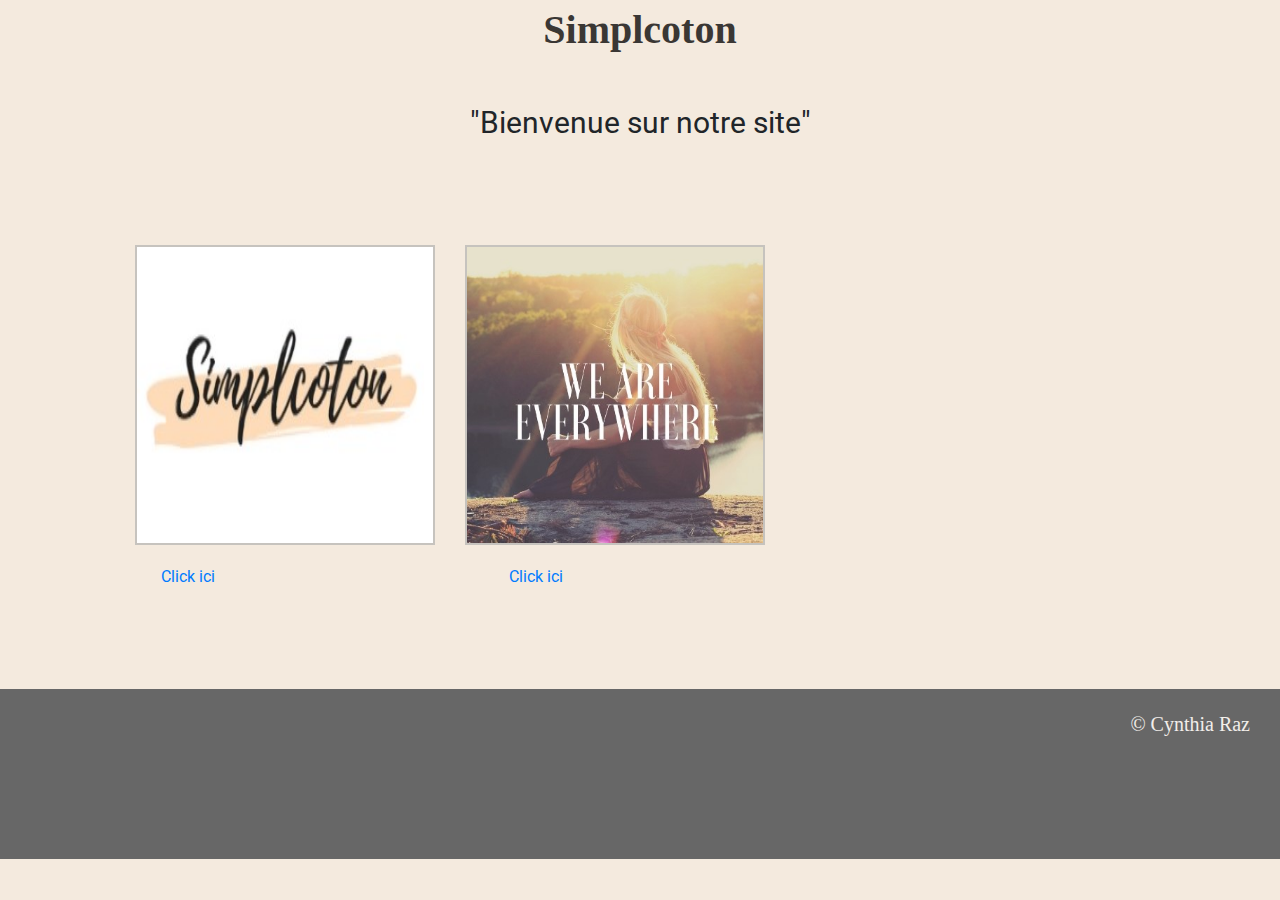
==== index.html @ 9eb037f9 "Add files via upload" ====
<!DOCTYPE html>
<html>
<head> 
<meta charset="utf-8">
<title> SIMPLCOTON</title>
<link rel="stylesheet" href="https://stackpath.bootstrapcdn.com/bootstrap/4.1.1/css/bootstrap.min.css">
<link href="https://fonts.googleapis.com/css?family=Roboto" rel="stylesheet"> 
<link rel="stylesheet" href="animate.css">
<link rel="stylesheet" href="simplcoton.css">
 <script type="text/javascript" src="jquery.validate.min.js"> </script>

</head>

 <div id="container-fluid">
 <body>
     
     
         <center>
         <div class="row"> 
             <div class="col-xs-12 col-md-12 col-lg-12"> 
                 
                <p class="titre animated bounceIn"> Simplcoton</p>
                <br>
                <p class="phrasedaccroche animated bounce"> "Bienvenue sur notre site"</p>
                <br>
                 
             </div>
             
                <div class="row">
                    <div class=" firstimg col-xs-6 col-md-6 col-lg-6"> 
                    <img src="image/simplcoton1.jpg" width="300px" height="300px" class="img-responsive" > 
                    <div class="lien1"> <a href="#"> Click ici</a> </div>
                    </div>
                    
                    <div class=" secondimg col-xs-6 col-md-6 col-lg-6"> 
                    <img src="image/photo2.jpg" width="300px" height="300px" class="img-responsive"> 
                    <div class="lien2"> <a href="#"> Click ici</a></div>
                    </div>
                    
                </div>
                   
        </div>
        </center> 
  </div>  

 </body>

 
     
       <footer>
            <div class=" copyright"> &copy Cynthia Raz </div>
       </footer>

 
 
</html>
---- simplcoton.css ----
body{
    background-color: #f4eade;
}

div.container{
    background-color: #fdf8f2;
    
}
p.titre{
    font-family: Pacifico Regular, serif;
    color: #3a3734;
    font-size: 40px;
    font-weight: bold;
}
p.phrasedaccroche{
    font-family: Roboto, sans-serif;
    font-size: 30px;
}
a:link {

text-decoration:none;
} 
img {
    margin-top:60px;
    margin-left:50%;
    border: 2px solid #c6c3be;
}   

div.lien1{
    padding-left : 35%;
    padding-top: 20px;
}
div.lien2{
    padding-left : 47%;
    padding-top: 20px;
}
footer {
    background-color: #676767;
    font-family: Sura;
    color: #f2eeea;
    width: 100%;
    height: 20px;
    padding-top: 20px;
    padding-bottom:150px;
    padding-right:30px;
    margin-top:100px;
    text-align: right;
    font-size: 20px;
    paddind: 0;
    
    
    
    
    
}


@media only screen and (max-width: 1170px) {
   img {
    margin-top:60px;
    margin-left:1%;
    border: 2px solid #c6c3be;
} 
    div.lien1{
    padding-left : 2%;
    padding-top: 20px;
}
div.lien2{
    padding-left : 2%;
    padding-top: 20px;
}
 footer{
    background-color: #676767;
    font-family: Sura;
    color: #f2eeea;
    width: 100%;
    height: 20px;
    padding-top: 20px;
    padding-bottom:150px;
    margin-top:100px;
    text-align: right;
    font-size: 20px;
    position: absolute;
    
    
    
}
}
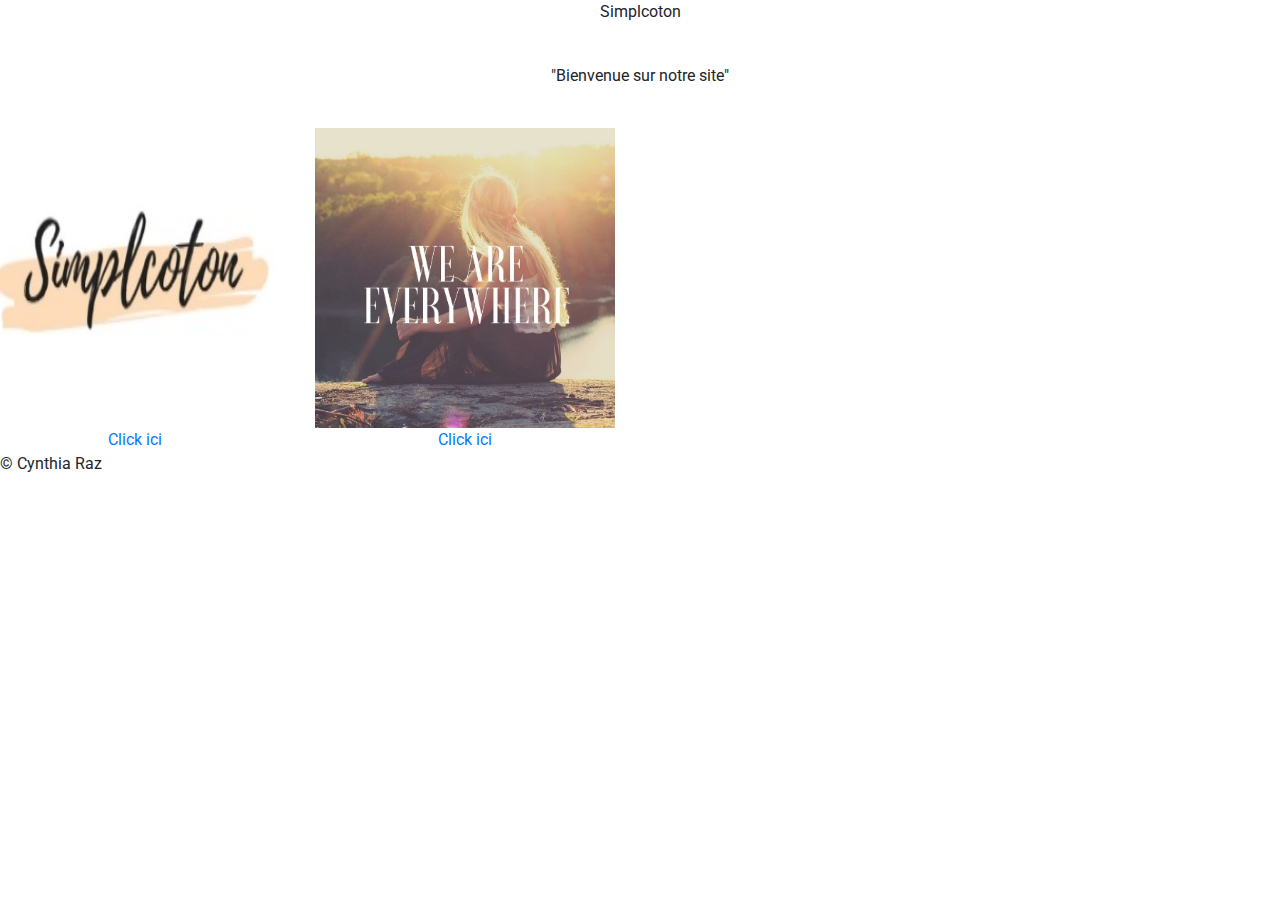
==== commit aa74853b: "Add files via upload" ====
--- a/index.html
+++ b/index.html
@@ -13,8 +13,7 @@
 
  <div id="container-fluid">
  <body>
-     
-     
+         
          <center>
          <div class="row"> 
              <div class="col-xs-12 col-md-12 col-lg-12"> 
@@ -51,6 +50,11 @@
             <div class=" copyright"> &copy Cynthia Raz </div>
        </footer>
 
- 
- 
+        
+        
+        
+        
+        
+  
 </html>
+
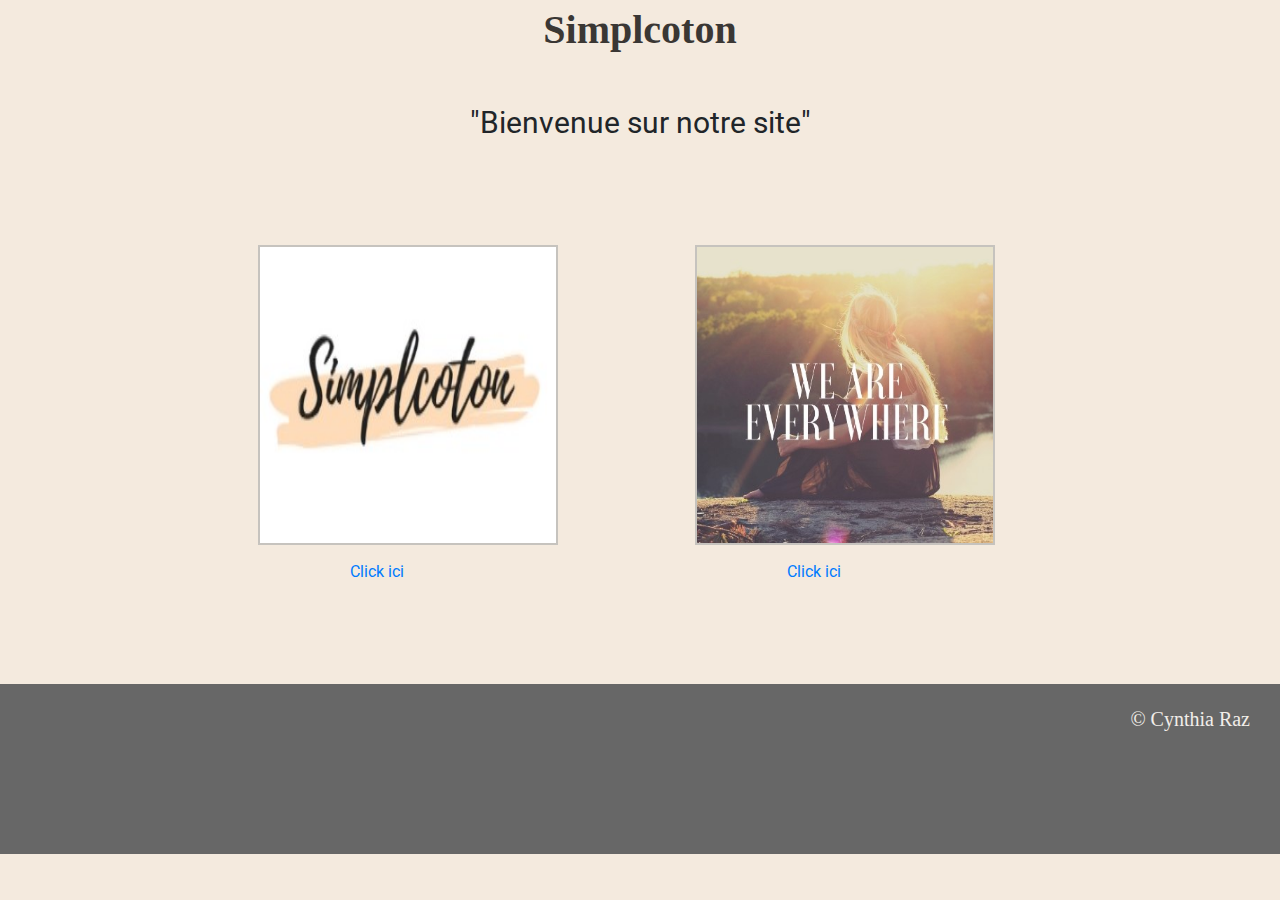
==== commit 3596d8d7: "Add files via upload" ====
--- a/index.html
+++ b/index.html
@@ -10,13 +10,13 @@
  <script type="text/javascript" src="jquery.validate.min.js"> </script>
 
 </head>
-
+<body>
  <div id="container-fluid">
- <body>
+ 
          
          <center>
          <div class="row"> 
-             <div class="col-xs-12 col-md-12 col-lg-12"> 
+             <div class="col-lg-12"> 
                  
                 <p class="titre animated bounceIn"> Simplcoton</p>
                 <br>
@@ -24,21 +24,21 @@
                 <br>
                  
              </div>
-             
+         </div>
                 <div class="row">
-                    <div class=" firstimg col-xs-6 col-md-6 col-lg-6"> 
-                    <img src="image/simplcoton1.jpg" width="300px" height="300px" class="img-responsive" > 
+                    <div class=" firstimg col-lg-3 offset-lg-1"> 
+                    <img src="image/simplcoton1.jpg" width="300px" height="300px" > 
                     <div class="lien1"> <a href="#"> Click ici</a> </div>
                     </div>
                     
-                    <div class=" secondimg col-xs-6 col-md-6 col-lg-6"> 
-                    <img src="image/photo2.jpg" width="300px" height="300px" class="img-responsive"> 
+                    <div class=" secondimg  col-lg-3 offset-lg-1"> 
+                    <img src="image/photo2.jpg" width="300px" height="300px"> 
                     <div class="lien2"> <a href="#"> Click ici</a></div>
                     </div>
                     
                 </div>
                    
-        </div>
+        
         </center> 
   </div>  
 
--- a/simplcoton.css
+++ b/simplcoton.css
@@ -0,0 +1,90 @@
+body{
+    background-color: #f4eade;
+}
+
+div.container{
+    background-color: #fdf8f2;
+    
+}
+p.titre{
+    font-family: Pacifico Regular, serif;
+    color: #3a3734;
+    font-size: 40px;
+    font-weight: bold;
+}
+p.phrasedaccroche{
+    font-family: Roboto, sans-serif;
+    font-size: 30px;
+}
+a:link {
+
+text-decoration:none;
+} 
+img {
+    margin-top:60px;
+    margin-left:50%;
+    border: 2px solid #c6c3be;
+}   
+
+div.lien1{
+    margin-left:80%;
+    margin-top:5%;
+}
+div.lien2{
+    margin-left:80%;
+    margin-top:5%;
+}
+footer {
+    background-color: #676767;
+    font-family: Sura;
+    color: #f2eeea;
+    width: 100%;
+    height: 20px;
+    padding-top: 20px;
+    padding-bottom:150px;
+    padding-right:30px;
+    margin-top:100px;
+    text-align: right;
+    font-size: 20px;
+    paddind: 0;
+    
+    
+    
+    
+    
+}
+
+/*
+@media only screen and (max-width: 1200px) {
+   img {
+    margin-top:60px;
+   
+    border: 2px solid #c6c3be;
+} 
+    div.lien1{
+    padding-left : 2%;
+    padding-top: 20px;
+}
+div.lien2{
+    padding-left : 2%;
+    padding-top: 20px;
+}
+ footer{
+    background-color: #676767;
+    font-family: Sura;
+    color: #f2eeea;
+    width: 100%;
+    height: 20px;
+    padding-top: 20px;
+    padding-bottom:150px;
+    margin-top:100px;
+    text-align: right;
+    font-size: 20px;
+    position: absolute;
+    
+    
+    
+}
+}
+
+*/
